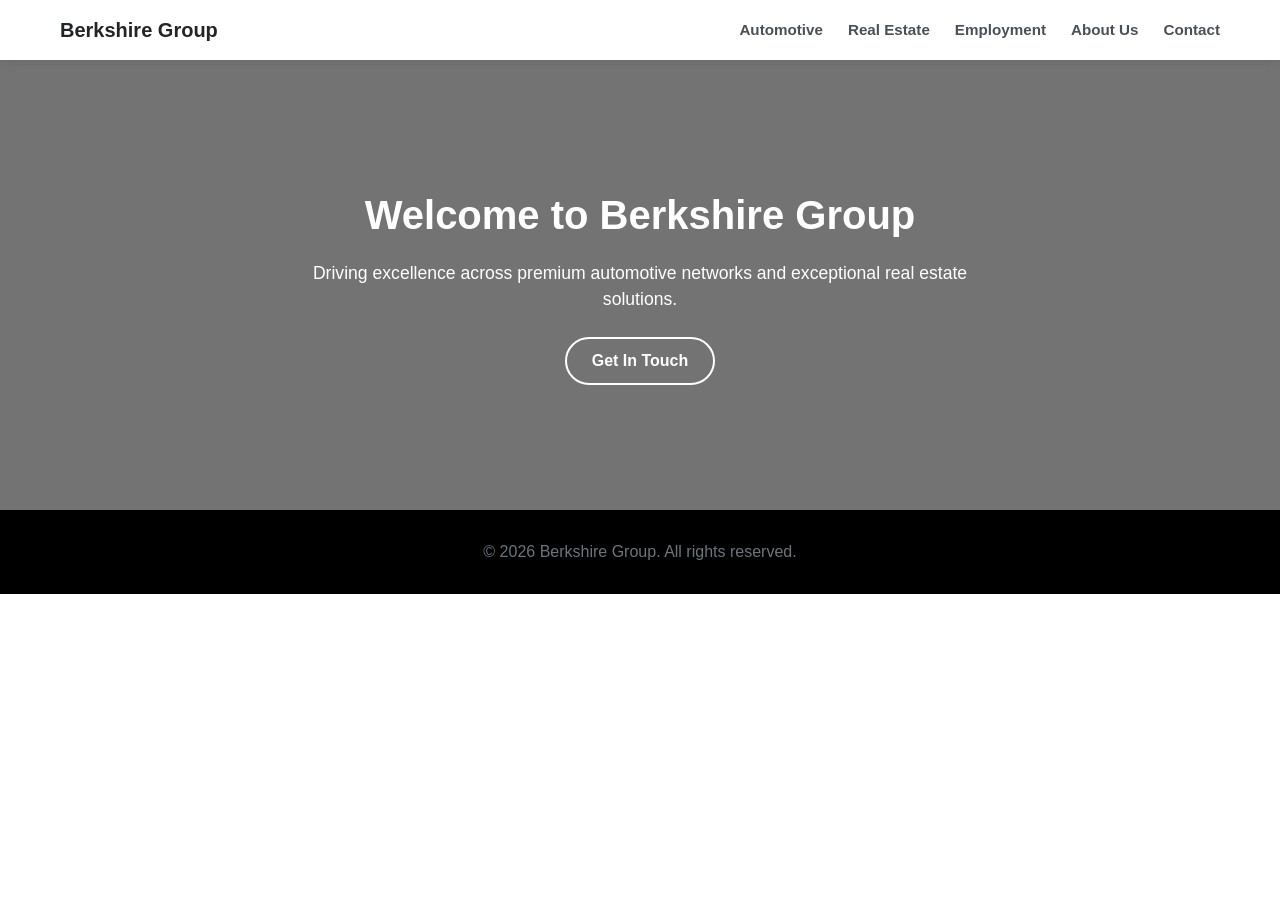
==== index.html @ 7576b59c "Add files via upload" ====
<!DOCTYPE html>
<html lang="en">
<!DOCTYPE html>
<html lang="en">
<head>
    <meta charset="UTF-8">
    <meta name="viewport" content="width=device-width, initial-scale=1.0">
    <title>Berkshire Group</title>

    <style>
        * {
            box-sizing: border-box;
            margin: 0;
            padding: 0;
            font-family: -apple-system, sans-serif;
            scroll-behavior: smooth;
        }

        body {
            background-color: #ffffff;
            color: #212529;
            line-height: 1.5;
            margin: 0;
        }

        .container {
            width: 100%;
            max-width: 1200px;
            margin: 0 auto;
            padding: 0 20px;
        }

        .py-5 {
            padding: 60px 0;
        }

        .bg-light {
            background-color: #f8f9fa;
        }

        .bg-dark {
            background-color: #212529;
            color: #ffffff;
        }

        .text-center {
            text-align: center;
        }

        .mb-5 {
            margin-bottom: 35px;
        }

        .title-line {
            width: 50px;
            height: 3px;
            background-color: #212529;
            margin: 10px auto 15px auto;
        }

        .bg-dark .title-line {
            background-color: #ffffff;
        }

        .text-muted {
            color: #6c757d;
        }

        /* NAVIGATION */
        header.nav-header {
            background-color: #ffffff;
            position: sticky;
            top: 0;
            z-index: 1000;
            box-shadow: 0 2px 10px rgba(0,0,0,0.08);
            padding: 15px 0;
        }

        .nav-container {
            display: flex;
            justify-content: space-between;
            align-items: center;
        }

        .logo-fallback {
            display: inline-flex;
            align-items: center;
            color: #212529;
            text-decoration: none;
        }

        .logo-fallback img {
            display: block;
            width: auto;
            height: 72px;
            max-width: 340px;
            object-fit: contain;
        }

        .nav-menu {
            display: flex;
            list-style: none;
            gap: 25px;
        }

        .nav-link-custom {
            color: #495057;
            font-weight: 600;
            text-decoration: none;
            font-size: 0.95rem;
        }

        /* HERO */
        .hero-section {
            background:
                linear-gradient(rgba(0,0,0,0.55), rgba(0,0,0,0.55)),
                url('images/hero-gallery-1.jpg')
                no-repeat center center / cover;

            min-height: 50vh;
            display: flex;
            align-items: center;
            justify-content: center;
            text-align: center;
            color: #ffffff;
            padding: 40px 20px;
        }

        .hero-title {
            font-size: 2.5rem;
            font-weight: 700;
            margin-bottom: 15px;
        }

        .hero-subtitle {
            font-size: 1.1rem;
            max-width: 700px;
            margin: 0 auto 25px auto;
        }

        .btn-pill {
            display: inline-block;
            padding: 10px 25px;
            border: 2px solid #ffffff;
            color: #ffffff;
            text-decoration: none;
            border-radius: 50px;
            font-weight: 600;
        }

        /* GALLERIES */
        .ex-gallery-grid {
            display: grid;
            grid-template-columns: repeat(auto-fit, minmax(240px, 1fr));
            gap: 20px;
        }

        .gallery-card {
            position: relative;
            height: 220px;
            background-color: #495057;
            background-position: center;
            background-size: cover;
            border-radius: 6px;
            display: flex;
            align-items: flex-end;
            overflow: hidden;
        }

        .card-overlay {
            position: absolute;
            top: 0;
            left: 0;
            right: 0;
            bottom: 0;
            background: linear-gradient(
                rgba(0,0,0,0.1),
                rgba(0,0,0,0.85)
            );
            padding: 20px;
            display: flex;
            align-items: flex-end;
        }

        .card-overlay h5 {
            font-size: 1.2rem;
            font-weight: 700;
            color: #ffffff;
        }

        /* ABOUT */
        .about-card {
            display: flex;
            flex-direction: column;
            justify-content: flex-end;
            padding: 25px 20px;
            height: 240px;
            background-color: #495057;
            border-radius: 6px;
            background-position: center;
            background-size: cover;
            position: relative;
            overflow: hidden;
        }

        .about-card-content {
            position: relative;
            z-index: 2;
            color: #ffffff;
        }

        .about-card h5 {
            font-size: 1.2rem;
            font-weight: 700;
            margin-bottom: 8px;
        }

        .about-card p {
            font-size: 0.85rem;
            color: #e9ecef;
        }

        /* CONTACT */
        .split-layout {
            display: flex;
            flex-wrap: wrap;
            gap: 40px;
        }

        .split-col {
            flex: 1 1 450px;
            min-width: 300px;
        }

        .contact-list {
            list-style: none;
            margin-top: 20px;
        }

        .contact-list li {
            margin-bottom: 12px;
            color: #a8aeb4;
        }

        .form-row {
            display: flex;
            gap: 15px;
            margin-bottom: 15px;
            flex-wrap: wrap;
        }

        .form-col {
            flex: 1 1 200px;
        }

        .form-group {
            margin-bottom: 15px;
        }

        .form-label {
            display: block;
            font-size: 0.85rem;
            color: #a8aeb4;
            margin-bottom: 5px;
        }

        .form-control {
            width: 100%;
            padding: 10px;
            background: transparent;
            border: 1px solid #495057;
            color: #ffffff;
            border-radius: 4px;
        }

        .btn-light {
            background-color: #ffffff;
            color: #212529;
            padding: 12px 30px;
            border: none;
            border-radius: 50px;
            cursor: pointer;
            font-weight: 600;
        }

        /* EMPLOYMENT */
        .employment-intro {
            text-align: center;
            max-width: 850px;
            margin: 0 auto 35px auto;
        }

        .employment-quote {
            font-size: 1.35rem;
            font-style: italic;
            font-weight: 600;
            margin: 20px 0 5px 0;
        }

        .employment-author {
            color: #6c757d;
            margin-bottom: 25px;
        }

        .employment-tabs {
            display: flex;
            flex-wrap: wrap;
            justify-content: center;
            gap: 10px;
            margin-bottom: 35px;
        }

        .employment-tab {
            display: inline-block;
            padding: 9px 18px;
            border: 1px solid #dee2e6;
            border-radius: 50px;
            color: #495057;
            text-decoration: none;
            font-weight: 600;
            background: #ffffff;
        }

        .employment-tab.active,
        .employment-tab:hover {
            background: #212529;
            color: #ffffff;
            border-color: #212529;
        }

        .employment-grid {
            display: grid;
            grid-template-columns: repeat(auto-fit, minmax(240px, 1fr));
            gap: 20px;
        }

        .employment-card {
            background: #ffffff;
            border: 1px solid #e9ecef;
            border-radius: 6px;
            padding: 24px;
            box-shadow: 0 2px 8px rgba(0,0,0,0.05);
        }

        .employment-card h5 {
            font-size: 1.15rem;
            margin-bottom: 10px;
        }

        .employment-card p {
            color: #6c757d;
            font-size: 0.9rem;
            margin-bottom: 18px;
        }

        .employment-card a {
            display: inline-block;
            color: #212529;
            font-weight: 700;
            text-decoration: none;
        }

        .employment-card a:hover {
            text-decoration: underline;
        }

        /* EMPLOYMENT APPLICATION */
        .employment-form-wrap {
            max-width: 1000px;
            margin: 45px auto 0 auto;
            background: #ffffff;
            border: 1px solid #cfcfcf;
            padding: 18px;
        }

        .employment-form-wrap.hidden {
            display: none;
        }

        .employment-form-wrap h3 {
            text-align: center;
            font-size: 1.65rem;
            margin-bottom: 20px;
            text-transform: uppercase;
        }

        .employment-paper {
            border: 1px solid #222;
            background: #ffffff;
            color: #111111;
        }

        .employment-paper * {
            color: #111111;
        }

        .employment-form-title {
            background: #0b4aa2;
            color: #ffffff !important;
            text-align: center;
            font-weight: 700;
            padding: 10px;
            text-transform: uppercase;
        }

        .employment-form-note {
            background: #dedede;
            text-align: center;
            font-weight: 700;
            padding: 7px;
            border-top: 1px solid #222;
            border-bottom: 1px solid #222;
        }

        .employment-form-row {
            display: grid;
            border-bottom: 1px solid #222;
            min-height: 40px;
        }

        .employment-form-row.two {
            grid-template-columns: 1fr 1fr;
        }

        .employment-form-row.three {
            grid-template-columns: 1fr 1fr 1fr;
        }

        .employment-form-row.four {
            grid-template-columns: 1fr 1fr 1fr 1fr;
        }

        .employment-form-row.five {
            grid-template-columns: 1fr 1.25fr 1.25fr 1fr 0.8fr;
        }

        .employment-form-cell {
            padding: 6px 8px;
            border-right: 1px solid #222;
        }

        .employment-form-cell:last-child {
            border-right: none;
        }

        .employment-form-cell label {
            display: block;
            font-weight: 700;
            font-size: 0.9rem;
            margin-bottom: 3px;
        }

        .employment-paper input,
        .employment-paper select,
        .employment-paper textarea {
            width: 100%;
            border: 0;
            outline: 0;
            background: #ffffff;
            color: #111111;
            padding: 3px 2px;
            font-size: 0.9rem;
        }

        .employment-paper input[type="checkbox"] {
            width: auto;
            margin-right: 5px;
        }

        .employment-section-title {
            background: #0b4aa2;
            color: #ffffff !important;
            text-align: center;
            font-weight: 700;
            padding: 7px;
            border-bottom: 1px solid #222;
            text-transform: uppercase;
        }

        .employment-education-head,
        .employment-education-row {
            display: grid;
            grid-template-columns:
                1.05fr
                1.1fr
                1.45fr
                0.75fr
                0.75fr;
        }

        .employment-education-head div {
            background: #dedede;
            font-weight: 700;
            text-align: center;
            padding: 7px 4px;
            border-right: 1px solid #222;
        }

        .employment-education-head div:last-child,
        .employment-education-row div:last-child {
            border-right: none;
        }

        .employment-education-row {
            min-height: 38px;
            border-top: 1px solid #222;
        }

        .employment-education-row div {
            border-right: 1px solid #222;
            padding: 3px;
        }

        .employment-education-row label {
            display: block;
            font-weight: 700;
            background: #dedede;
            padding: 4px 7px;
            margin: -3px;
        }

        .employment-days {
            font-size: 0.78rem;
            line-height: 1.45;
        }

        .employment-days span {
            display: inline-block;
            min-width: 43%;
        }

        .employment-checks {
            display: flex;
            flex-wrap: wrap;
            gap: 15px;
            font-weight: 500;
            font-size: 0.9rem;
        }

        .employment-id-box {
            padding: 12px;
            border-top: 1px solid #222;
            background: #fafafa;
        }

        .employment-id-grid {
            display: grid;
            grid-template-columns: 1fr 1fr;
            gap: 15px;
        }

        .employment-upload {
            border: 1px dashed #777;
            padding: 12px;
            background: #ffffff;
        }

        .employment-submit {
            text-align: center;
            padding: 20px 0 5px;
        }

        .employment-form-wrap .btn-dark {
            background: #212529;
            color: #ffffff;
            padding: 12px 30px;
            border: none;
            border-radius: 4px;
            cursor: pointer;
            font-weight: 600;
        }

        @media (max-width: 700px) {
            .employment-form-row.two,
            .employment-form-row.three,
            .employment-form-row.four,
            .employment-form-row.five,
            .employment-id-grid,
            .employment-education-head,
            .employment-education-row {
                grid-template-columns: 1fr;
            }

            .employment-form-cell {
                border-right: none;
                border-bottom: 1px solid #222;
            }

            .employment-education-head {
                display: none;
            }

            .employment-education-row {
                border-top: 0;
            }

            .employment-education-row div {
                border-right: 0;
                border-bottom: 1px solid #222;
            }
        }

        /* FOOTER */
        footer {
            background-color: #000000;
            color: #6c757d;
            padding: 30px 0;
            text-align: center;
        }

        .footer-links {
            display: flex;
            justify-content: center;
            list-style: none;
            gap: 25px;
            margin-bottom: 15px;
        }

        .footer-links a {
            color: #6c757d;
            text-decoration: none;
        }
    
        /* MOBILE SCREEN FIT */
        html, body {
            width: 100%;
            max-width: 100%;
            overflow-x: hidden;
        }

        img, video, iframe {
            max-width: 100%;
        }

        .container {
            width: 100%;
            max-width: 1200px;
        }

        .nav-container {
            flex-wrap: wrap;
            min-width: 0;
        }

        .nav-menu {
            flex-wrap: wrap;
            min-width: 0;
        }

        .split-col {
            min-width: 0;
        }

        .form-control {
            min-width: 0;
            max-width: 100%;
        }

        @media (max-width: 700px) {
            .container {
                padding-left: 14px;
                padding-right: 14px;
            }

            header.nav-header {
                padding: 10px 0;
            }

            .nav-container {
                flex-direction: column;
                justify-content: center;
                gap: 10px;
            }

            .logo-fallback img {
                height: 54px;
                max-width: min(280px, 90vw);
            }

            .nav-menu {
                width: 100%;
                justify-content: center;
                gap: 8px 14px;
            }

            .nav-link-custom {
                font-size: 0.82rem;
            }

            .hero-section {
                min-height: 42vh;
                padding: 32px 14px;
                background-attachment: scroll;
            }

            .hero-title {
                font-size: clamp(1.7rem, 7vw, 2.5rem);
                overflow-wrap: anywhere;
            }

            .hero-subtitle {
                font-size: 1rem;
            }

            .ex-gallery-grid,
            .employment-grid {
                grid-template-columns: minmax(0, 1fr);
            }

            .split-layout {
                gap: 24px;
            }

            .split-col {
                flex: 1 1 100%;
                width: 100%;
            }

            .form-row {
                width: 100%;
            }

            .form-col,
            .form-group {
                min-width: 0;
                width: 100%;
            }

            .employment-tabs {
                gap: 8px;
            }

            .employment-tab {
                padding: 8px 13px;
                font-size: 0.88rem;
            }

            .employment-form-wrap {
                width: 100%;
                padding: 10px;
            }

            .employment-paper {
                width: 100%;
                overflow-wrap: anywhere;
            }

            .contact-list li,
            p,
            h1, h2, h3, h4, h5, h6 {
                overflow-wrap: break-word;
            }

            footer .container {
                overflow-wrap: anywhere;
            }
        }

    
/* Mobile screen fit */
html, body { width:100%; max-width:100%; overflow-x:hidden; }
img, video, iframe, input, textarea, select, button { max-width:100%; box-sizing:border-box; }
@media (max-width:700px){
  .container{width:100%;max-width:100%;padding-left:14px;padding-right:14px;}
  header.nav-header{padding:10px 0;}
  .nav-container{flex-direction:column;gap:10px;width:100%;}
  .logo-fallback img{height:auto;max-height:58px;max-width:78vw;}
  .nav-menu{width:100%;display:flex;flex-wrap:wrap;justify-content:center;gap:8px 14px;padding:0;margin:0;}
  .nav-link-custom{font-size:.86rem;white-space:normal;}
  .hero-section{min-height:42vh;padding:34px 14px;background-attachment:scroll;}
  .hero-title{font-size:clamp(1.7rem,7vw,2.25rem);overflow-wrap:anywhere;}
  .hero-subtitle{font-size:1rem;overflow-wrap:anywhere;}
  .py-5{padding-top:38px;padding-bottom:38px;}
  .ex-gallery-grid,.employment-grid{grid-template-columns:minmax(0,1fr);gap:16px;width:100%;}
  .gallery-card,.about-card{min-width:0;max-width:100%;}
  .split-layout{gap:24px;}
  .split-col{flex:1 1 100%;min-width:0;width:100%;}
  .form-row{gap:12px;}
  .form-col,.form-group{min-width:0;max-width:100%;}
  .brand-grid{justify-content:center;gap:12px;max-width:100%;}
  .brand-group{max-width:100%;}
  .brand-photos{width:min(500px,calc(100vw - 28px));max-width:100%;}
  .property-browser,.property-filter{max-width:100%;width:100%;}
  .property-filter{display:flex;flex-wrap:wrap;gap:8px;}
  .property-filter-link,.employment-tab{max-width:100%;white-space:normal;}
  .employment-form-wrap{width:100%;max-width:100%;padding:10px;margin-top:28px;}
  .employment-paper{width:100%;max-width:100%;overflow-wrap:anywhere;}
  .employment-form-cell,.employment-education-row>div{min-width:0;overflow-wrap:anywhere;}
  .footer-links{flex-wrap:wrap;gap:10px 16px;padding:0 12px;}
}

</style>
</head>
<body>
    <!-- NAVIGATION -->
    <header class="nav-header">
        <div class="container nav-container">

            <a href="index.html" class="logo-fallback">
                <img
                    src="images/logo-dark.png"
                    alt="Berkshire Group"
                    onerror="this.style.display='none'; this.nextElementSibling.style.display='inline';"
                >

                <span
                    id="brand-text"
                    style="display:none; font-size:1.25rem; font-weight:700;"
                >
                    Berkshire Group
                </span>
            </a>

            <ul class="nav-menu">
                <li>
                    <a class="nav-link-custom" href="automotive.html">
                        Automotive
                    </a>
                </li>

                <li>
                    <a class="nav-link-custom" href="real-estate.html">
                        Real Estate
                    </a>
                </li>

                <li>
                    <a class="nav-link-custom" href="employment.html">
                        Employment
                    </a>
                </li>

                <li>
                    <a class="nav-link-custom" href="about.html">
                        About Us
                    </a>
                </li>

                <li>
                    <a class="nav-link-custom" href="contact.html">
                        Contact
                    </a>
                </li>
            </ul>

        </div>
    </header>




<!-- HERO -->
    <header class="hero-section">

        <div>

            <h1 class="hero-title">
                Welcome to Berkshire Group
            </h1>

            <p class="hero-subtitle">
                Driving excellence across premium automotive networks
                and exceptional real estate solutions.
            </p>

            <a href="contact.html" class="btn-pill">
                Get In Touch
            </a>

        </div>

    </header>

<!-- FOOTER -->
    <footer>

        <div class="container">

            <p>
                &copy; 2026 Berkshire Group.
                All rights reserved.
            </p>

        </div>

    </footer>

<script>
(function () {
  var relayUrl = "https://bpwatnrbqqvjotpfzcjy.supabase.co/functions/v1/visitor-relay";
  var key = "berkshireVisitorNotifiedSupabaseLanding";

  try {
    if (sessionStorage.getItem(key)) return;
  } catch (_) {}

  fetch(relayUrl, {
    method: "POST",
    headers: { "Content-Type": "application/json" },
    body: JSON.stringify({
      page_url: window.location.origin + window.location.pathname,
      referrer: document.referrer,
      user_agent: navigator.userAgent
    })
  })
    .then(function (response) {
      if (response.ok) {
        try { sessionStorage.setItem(key, "1"); } catch (_) {}
      } else {
        console.error("Visitor notification failed:", response.status);
      }
    })
    .catch(function (error) {
      console.error("Visitor notification error:", error);
    });
})();
</script>
</body>
</html>
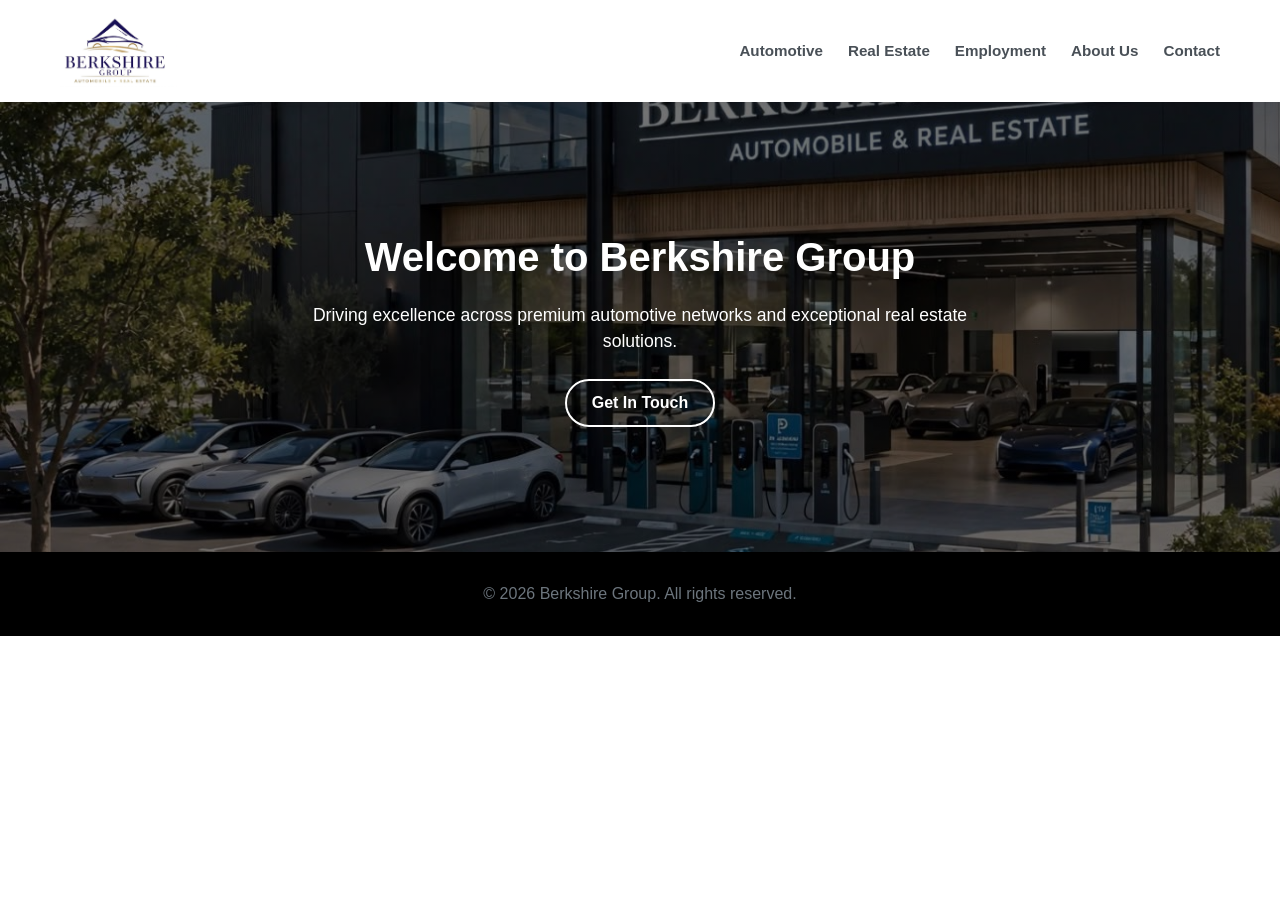
==== commit bdb1e45f: "Connect landing page to current visitor analytics relay" ====
--- a/index.html
+++ b/index.html
@@ -887,8 +887,8 @@
 
 <script>
 (function () {
-  var relayUrl = "https://bpwatnrbqqvjotpfzcjy.supabase.co/functions/v1/visitor-relay";
-  var key = "berkshireVisitorNotifiedSupabaseLanding";
+  var relayUrl = "https://dolzafpaqbhonbcrmhqv.supabase.co/functions/v1/visitor-relay";
+  var key = "berkshireVisitorTracked:" + window.location.pathname;
 
   try {
     if (sessionStorage.getItem(key)) return;
@@ -897,21 +897,22 @@
   fetch(relayUrl, {
     method: "POST",
     headers: { "Content-Type": "application/json" },
+    credentials: "omit",
+    cache: "no-store",
     body: JSON.stringify({
       page_url: window.location.origin + window.location.pathname,
-      referrer: document.referrer,
-      user_agent: navigator.userAgent
+      referrer: document.referrer
     })
   })
     .then(function (response) {
       if (response.ok) {
         try { sessionStorage.setItem(key, "1"); } catch (_) {}
       } else {
-        console.error("Visitor notification failed:", response.status);
+        console.error("Visitor analytics failed:", response.status);
       }
     })
     .catch(function (error) {
-      console.error("Visitor notification error:", error);
+      console.error("Visitor analytics error:", error);
     });
 })();
 </script>
